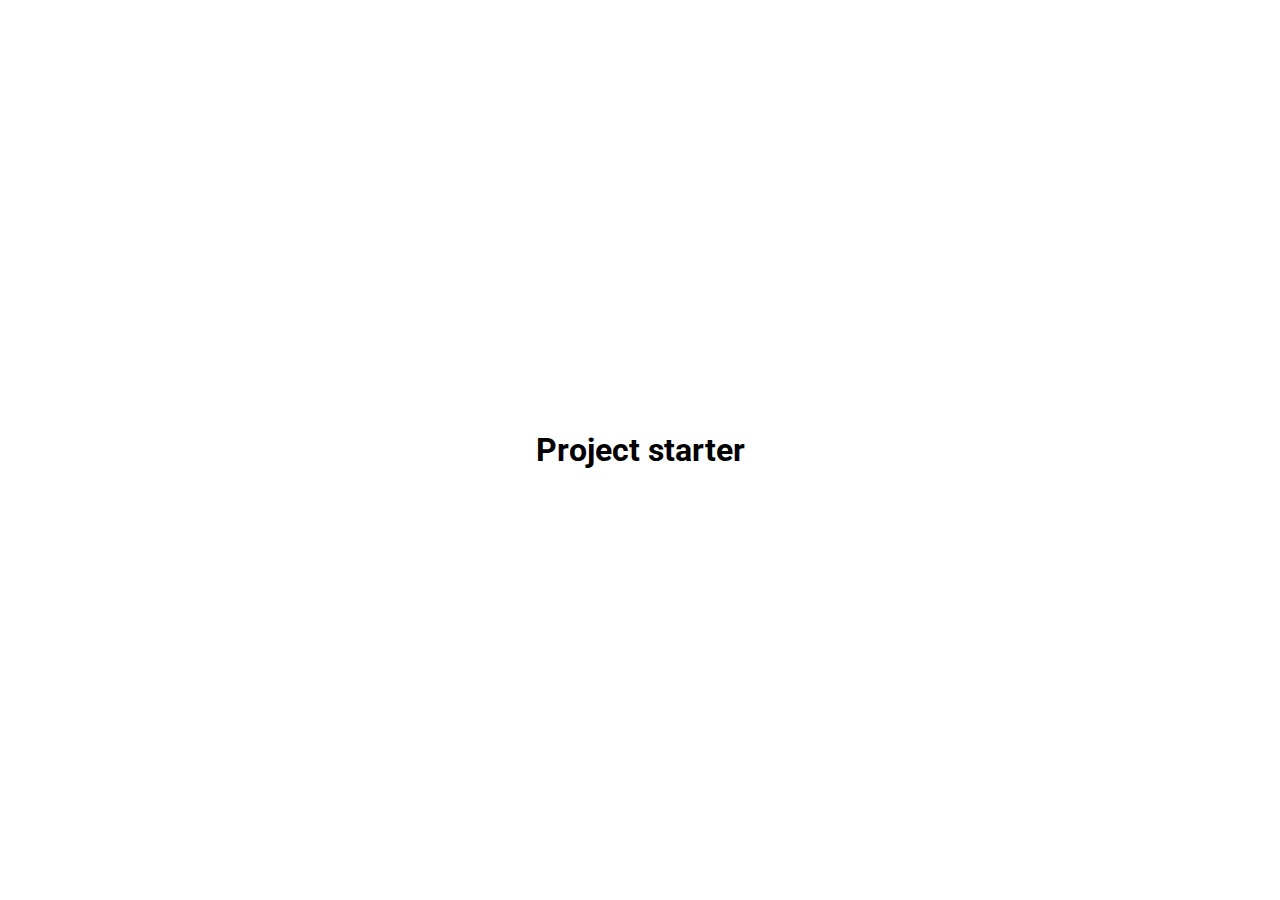
==== project_starter/index.html @ ce0aff05 "template" ====
<!DOCTYPE html>
<html lang="en">
<head>
    <meta charset="UTF-8">
    <meta http-equiv="X-UA-Compatible" content="IE=edge">
    <meta name="viewport" content="width=device-width, initial-scale=1.0">
    <!-- <link rel="stylesheet" href="https://cdnjs.cloudflare.com/ajax/libs/font-awesome/6.0.0-beta3/css/all.min.css"> -->
    <link rel="stylesheet" href="style.css">
    <title>My project</title>
</head>
<body>
    <h1>Project starter</h1>

    <script src="script.js"></script>
</body>
</html>
---- project_starter/style.css ----
@import url("https://fonts.googleapis.com/css2?family=Poppins:wght@200;400;600&family=Roboto&display=swap");

* {
  box-sizing: border-box;
}

body {
  font-family: "Roboto", sans-serif;
  display: flex;
  flex-direction: column;
  align-items: center;
  justify-content: center;
  height: 100vh;
  overflow: hidden;
  margin: 0px;
}
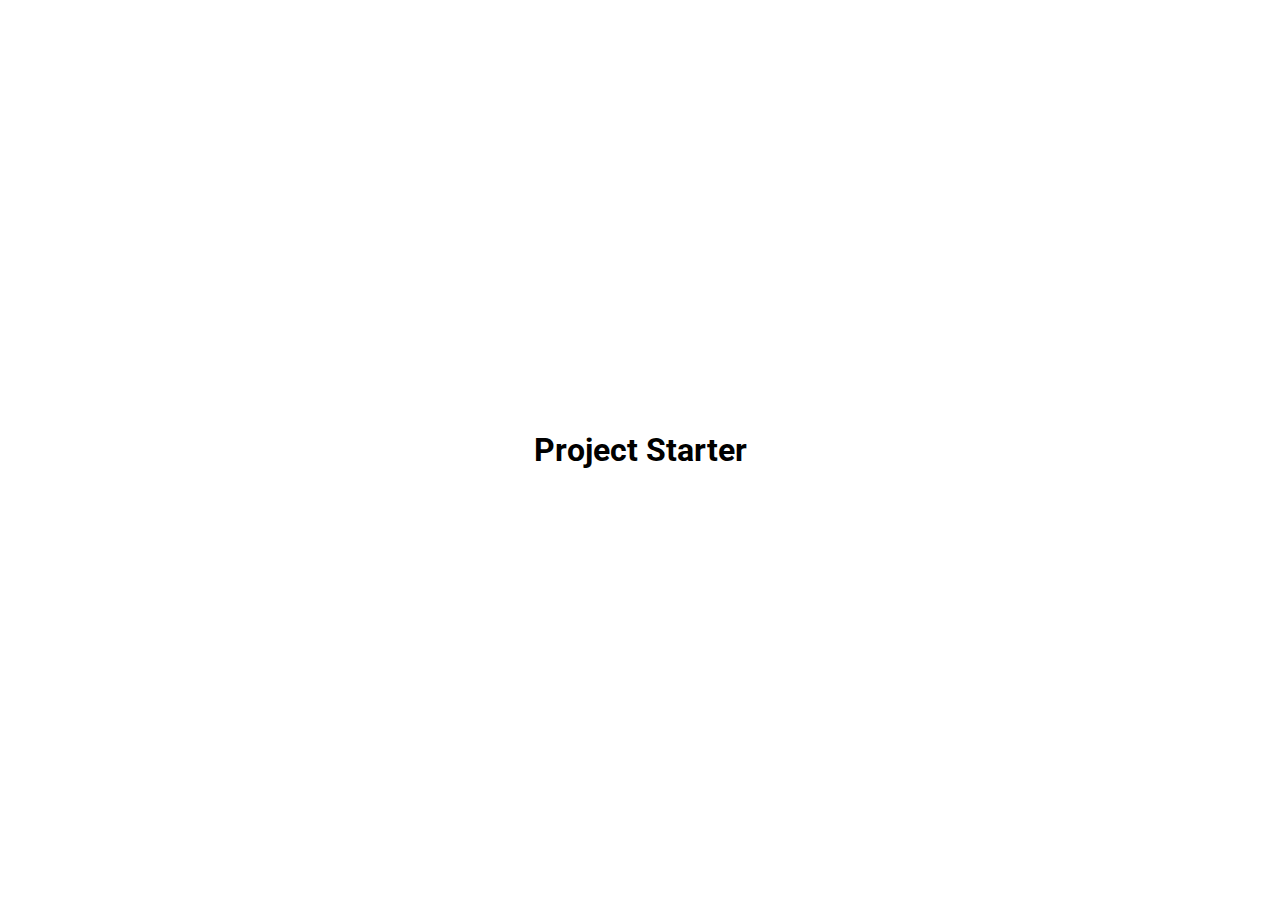
==== commit e2549dbb: "add the project expanding" ====
--- a/project_starter/index.html
+++ b/project_starter/index.html
@@ -6,10 +6,10 @@
     <meta name="viewport" content="width=device-width, initial-scale=1.0">
     <!-- <link rel="stylesheet" href="https://cdnjs.cloudflare.com/ajax/libs/font-awesome/6.0.0-beta3/css/all.min.css"> -->
     <link rel="stylesheet" href="style.css">
-    <title>My project</title>
+    <title>Expanding Cards</title>
 </head>
 <body>
-    <h1>Project starter</h1>
+    <h1>Project Starter</h1>
 
     <script src="script.js"></script>
 </body>
